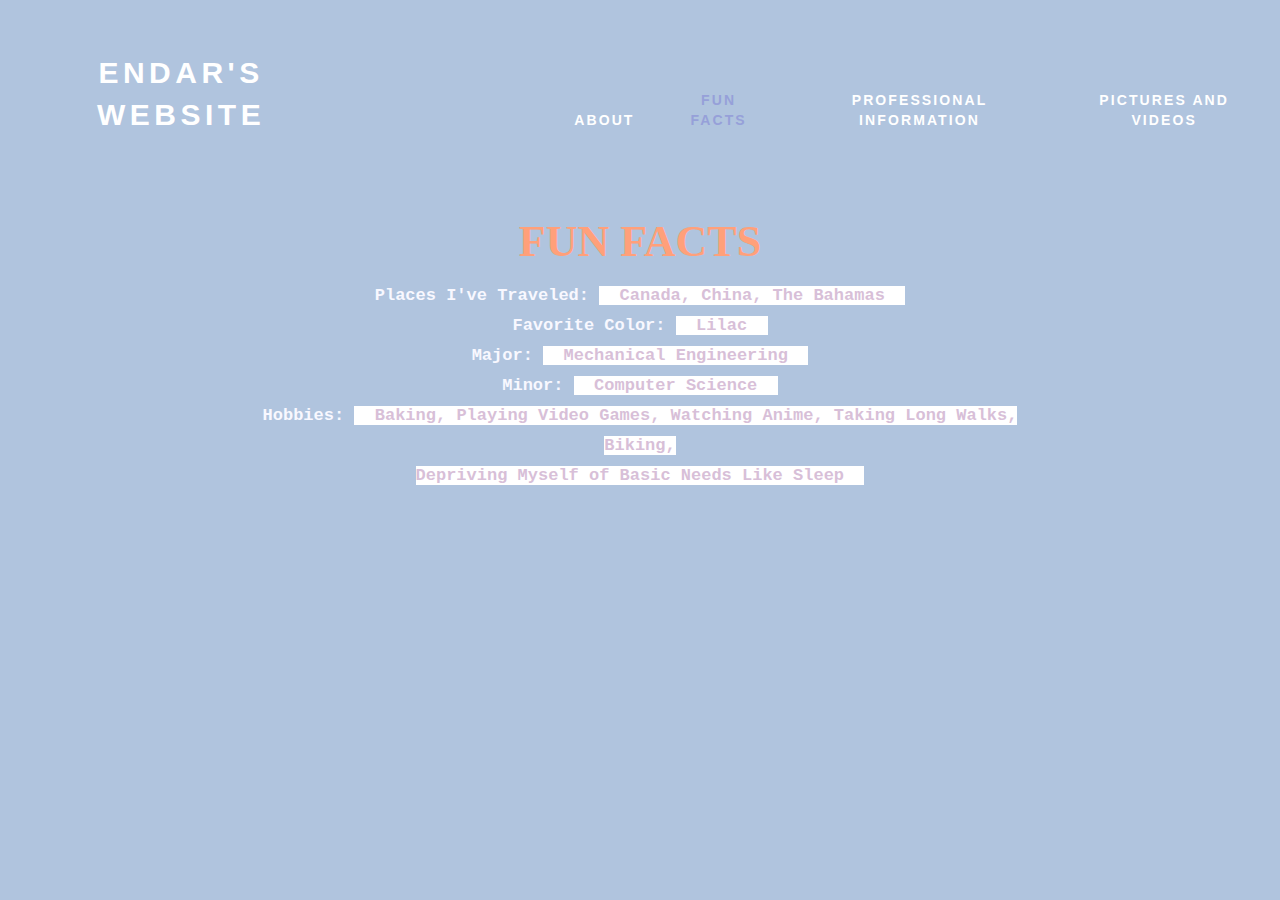
==== funfacts.html @ 12009bc1 "added ford website" ====
<!DOCTYPE html>
<html lang="en" dir="ltr">
    <link rel="stylesheet" href="main.css">

    <body>
        <ul style="float: right;">
            <li><a href="index.html" style="font-size: 30px;">Endar's Website</a></li>
            <li><b></b></li>
            <li><a href="general.html">About</a></li>
            <li><a class="active" href="funfacts.html">Fun Facts</a></li>
            <li><a href="profesh.html">Professional Information</a></li>
            <li><a href="pictoral.html">Pictures and Videos</a></li>
        </ul>

        <div>
            Fun Facts
        </div>
        <ul style="padding: 0 20%; width: auto;">
            <li class="rows">Places I've Traveled:
                <p4>&nbsp; Canada, China, The Bahamas &nbsp;</p4>
            </li>

            <li class="rows">Favorite Color: 
                <p4>&nbsp; Lilac &nbsp;</p4>
            </li>

            <li class="rows">Major: 
                <p4>&nbsp; Mechanical Engineering &nbsp;</p4>
            </li>

            <li class="rows">Minor: 
                <p4>&nbsp; Computer Science &nbsp;</p4>
            </li>

            <li class="rows">Hobbies: 
                <p4 >&nbsp; Baking, Playing Video Games, Watching Anime, Taking Long Walks, Biking, 
                    <br> Depriving Myself of Basic Needs Like Sleep &nbsp;
                </p4>
            </li>

        </ul>
    </body>
</html>
---- main.css ----
body {
    /* font-family: 'Playfair Display', serif; */
    font: bold 14px/1.4 'Open Sans', arial, sans-serif;
    background-color: lightsteelblue;
    color: grey;

}

h1 {
    font-family: 'Playfair Display', serif;
    color: grey;
}

h2 {
    text-align: center;
}

p {
    font-family: 'Helvetica';
    color: grey;
    background-color: white;
    width: 300px;
    height: fit-content;
    text-align: justify;
    font-weight: lighter;
    padding: 10px 15px 40px 15px;
    box-shadow: 2px 2px 4px #688EC0;
}

p1 {
    font-size: 20px;
    font-weight: 550;
}

p2 {
    font-size: 16px;
}

p3 {
    color: #B0DEDC;
    padding-left: 99%;
}

p4 {
    color:thistle;
    background-color: white;
}

pi {
    font-size: 16px;
    font-style: italic;
}

div {
    font: bold 44px Playfair Display;
    color: lightsalmon;
    text-transform: uppercase;
    text-align: center;
}

div2 {
    font: bold 44px Playfair Display;
    color: lightsalmon;
    text-transform: uppercase;
    text-align: left;
    padding-left: 10%;
}

ul {
    padding-left: 0px;
    margin-bottom: 50px; 
    list-style: none; 
    display: table;
    width: 100%;
    text-align: center;
}

li { 
    display: table-cell; 
    position: relative; 
    padding: 15px 0;
}

button {
    background-color: lavender;
    border-radius: 16px;
    padding: 7px;
    vertical-align: 6px;
}

a {
    color: #fff;
    text-transform: uppercase;
    text-decoration: none;
    letter-spacing: 0.15em;
    
    display: inline-block;
    padding: 15px 20px;
    position: relative;
}

b {
    padding: 15px 100px;
}

a.active {
    color: #96A0D9;
}

a:after {    
    background: none repeat scroll 0 0 transparent;
    bottom: 0;
    content: "";
    display: block;
    height: 2px;
    left: 50%;
    position: absolute;
    background: #fff;
    transition: width 0.3s ease 0s, left 0.3s ease 0s;
    width: 0;
}

a:hover:after { 
    width: 100%; 
    left: 0;
}

@media screen and (max-height: 300px) {
    ul {
        margin-top: 40px;
    }
}

/* classes */

.cropped1 {
    width: 220px;
    height: 300px;
    object-fit: cover;
}

.rows {
    display: table-row;
    font: bold 17px 'Courier New', Courier;
    color: ghostwhite;
    line-height: 30px;
    border-spacing: 0 30px;
}

.slide {
    padding: 10px 0;
    height: 70vh;
    width: auto;
    text-align: right;
    
}
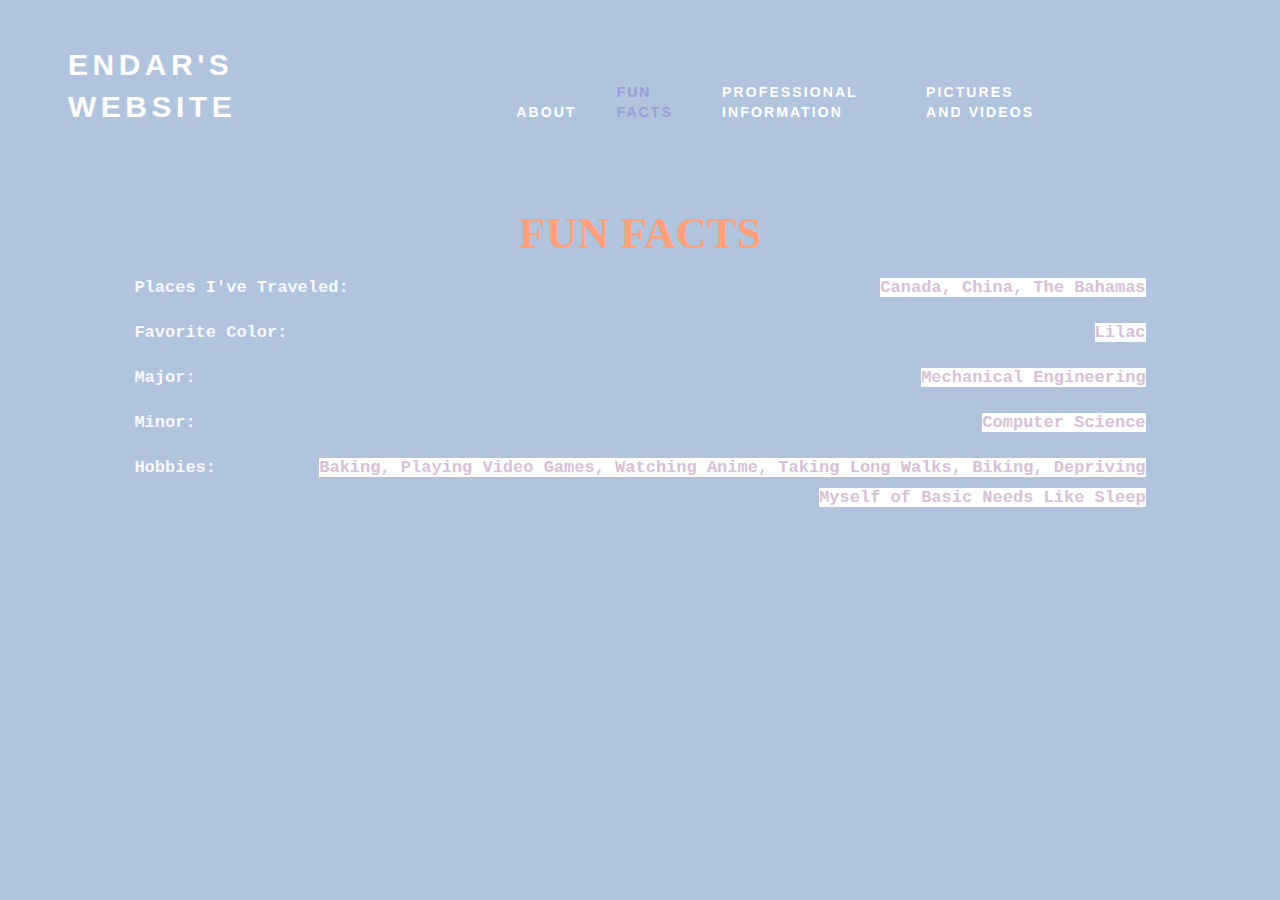
==== commit 4e507c8e: "stuff" ====
--- a/funfacts.html
+++ b/funfacts.html
@@ -3,7 +3,7 @@
     <link rel="stylesheet" href="main.css">
 
     <body>
-        <ul style="float: right;">
+        <ul>
             <li><a href="index.html" style="font-size: 30px;">Endar's Website</a></li>
             <li><b></b></li>
             <li><a href="general.html">About</a></li>
@@ -12,30 +12,54 @@
             <li><a href="pictoral.html">Pictures and Videos</a></li>
         </ul>
 
-        <div>
+        <div class="div1">
             Fun Facts
         </div>
-        <ul style="padding: 0 20%; width: auto;">
-            <li class="rows">Places I've Traveled:
-                <p4>&nbsp; Canada, China, The Bahamas &nbsp;</p4>
+        <ul style="padding: 0 10%">
+            <li class="rows">
+                <div class="box1">
+                    Places I've Traveled:
+                </div>
+                <div class="box2">
+                    <p4>Canada, China, The Bahamas</p4>
+                </div>
             </li>
 
-            <li class="rows">Favorite Color: 
-                <p4>&nbsp; Lilac &nbsp;</p4>
+            <li class="rows">
+                <div class="box1">
+                    Favorite Color:
+                </div>
+                <div class="box2">
+                    <p4>Lilac</p4>
+                </div>
             </li>
 
-            <li class="rows">Major: 
-                <p4>&nbsp; Mechanical Engineering &nbsp;</p4>
+            <li class="rows">
+                <div class="box1">
+                    Major:
+                </div> 
+                <div class="box2">
+                    <p4>Mechanical Engineering</p4>
+                </div>
             </li>
 
-            <li class="rows">Minor: 
-                <p4>&nbsp; Computer Science &nbsp;</p4>
+            <li class="rows">
+                <div class="box1">
+                    Minor:
+                </div> 
+                <div class="box2">
+                    <p4>Computer Science</p4>
+                </div>
             </li>
 
-            <li class="rows">Hobbies: 
-                <p4 >&nbsp; Baking, Playing Video Games, Watching Anime, Taking Long Walks, Biking, 
-                    <br> Depriving Myself of Basic Needs Like Sleep &nbsp;
-                </p4>
+            <li class="rows">
+                <div class="box1">
+                    Hobbies:
+                </div> 
+                <div class="box2">
+                    <p4> Baking, Playing Video Games, Watching Anime, Taking Long Walks, Biking, Depriving Myself of Basic Needs Like Sleep
+                    </p4>
+                </div>
             </li>
 
         </ul>
--- a/main.css
+++ b/main.css
@@ -51,33 +51,16 @@
     font-style: italic;
 }
 
-div {
-    font: bold 44px Playfair Display;
-    color: lightsalmon;
-    text-transform: uppercase;
-    text-align: center;
-}
-
-div2 {
-    font: bold 44px Playfair Display;
-    color: lightsalmon;
-    text-transform: uppercase;
-    text-align: left;
-    padding-left: 10%;
-}
-
 ul {
-    padding-left: 0px;
-    margin-bottom: 50px; 
+    margin-bottom: 50px;
     list-style: none; 
     display: table;
-    width: 100%;
-    text-align: center;
+    width: 80%;
 }
 
 li { 
-    display: table-cell; 
-    position: relative; 
+    display: table-cell;
+    margin: 0;
     padding: 15px 0;
 }
 
@@ -93,7 +76,7 @@
     text-transform: uppercase;
     text-decoration: none;
     letter-spacing: 0.15em;
-    
+    width: auto;
     display: inline-block;
     padding: 15px 20px;
     position: relative;
@@ -120,9 +103,9 @@
     width: 0;
 }
 
-a:hover:after { 
-    width: 100%; 
-    left: 0;
+a:hover:after {
+    width: 70%;
+    left: 5%;
 }
 
 @media screen and (max-height: 300px) {
@@ -140,11 +123,15 @@
 }
 
 .rows {
+    padding-top: 0;
     display: table-row;
     font: bold 17px 'Courier New', Courier;
+    justify-content: space-between;
+    border-spacing: 0 30px;
     color: ghostwhite;
     line-height: 30px;
-    border-spacing: 0 30px;
+    display: flex;
+    width: 100%;
 }
 
 .slide {
@@ -153,4 +140,36 @@
     width: auto;
     text-align: right;
     
+}
+
+.box1 {
+    width: 225px;
+    text-align: left;
+    margin: 0;
+}
+
+.box2 {
+    height: auto;
+    text-align: right;
+    right: 0px;
+}
+
+.div1 {
+    font: bold 44px Playfair Display;
+    color: lightsalmon;
+    text-transform: uppercase;
+    text-align: center;
+}
+
+.div2 {
+    font: bold 44px Playfair Display;
+    color: lightsalmon;
+    text-transform: uppercase;
+    text-align: left;
+    padding-left: 10%;
+}
+
+.center {
+    padding-left: 45%;
+
 }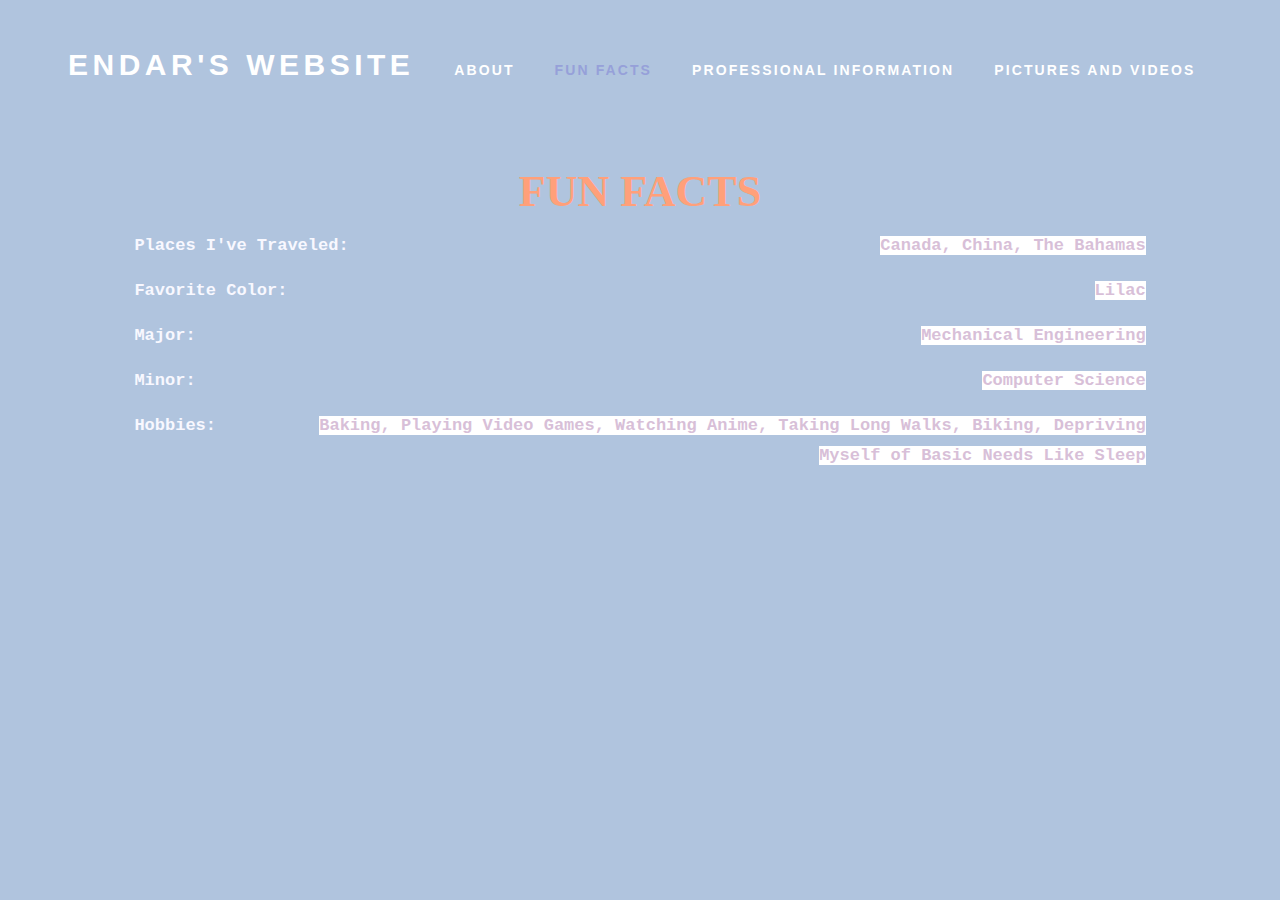
==== commit 1fca99b3: "reformat nav" ====
--- a/funfacts.html
+++ b/funfacts.html
@@ -5,7 +5,7 @@
     <body>
         <ul>
             <li><a href="index.html" style="font-size: 30px;">Endar's Website</a></li>
-            <li><b></b></li>
+            <li></li>
             <li><a href="general.html">About</a></li>
             <li><a class="active" href="funfacts.html">Fun Facts</a></li>
             <li><a href="profesh.html">Professional Information</a></li>
--- a/main.css
+++ b/main.css
@@ -55,7 +55,6 @@
     margin-bottom: 50px;
     list-style: none; 
     display: table;
-    width: 80%;
 }
 
 li { 
@@ -80,10 +79,6 @@
     display: inline-block;
     padding: 15px 20px;
     position: relative;
-}
-
-b {
-    padding: 15px 100px;
 }
 
 a.active {
@@ -172,4 +167,11 @@
 .center {
     padding-left: 45%;
 
+}
+
+.navul {
+    justify-self: center;
+}
+.normul {
+    width: 80%;
 }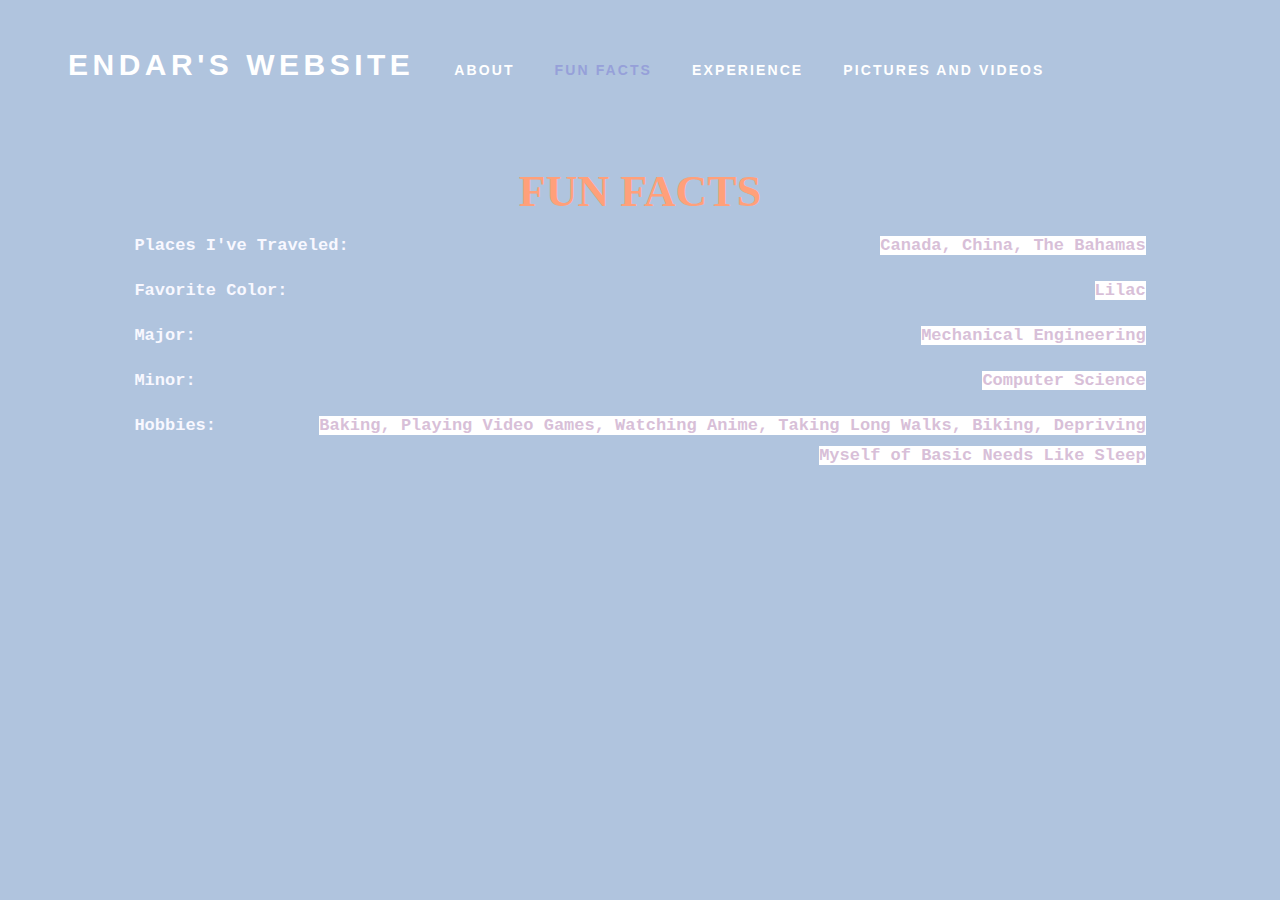
==== commit e2197eeb: "renamed page" ====
--- a/funfacts.html
+++ b/funfacts.html
@@ -8,7 +8,7 @@
             <li></li>
             <li><a href="general.html">About</a></li>
             <li><a class="active" href="funfacts.html">Fun Facts</a></li>
-            <li><a href="profesh.html">Professional Information</a></li>
+            <li><a href="profesh.html">Experience</a></li>
             <li><a href="pictoral.html">Pictures and Videos</a></li>
         </ul>
 
--- a/main.css
+++ b/main.css
@@ -19,7 +19,7 @@
     font-family: 'Helvetica';
     color: grey;
     background-color: white;
-    width: 300px;
+    width: 350px;
     height: fit-content;
     text-align: justify;
     font-weight: lighter;
@@ -157,21 +157,60 @@
 }
 
 .div2 {
-    font: bold 44px Playfair Display;
-    color: lightsalmon;
-    text-transform: uppercase;
+    font: bold 30px Playfair Display;
+    color: #96A0D9;
     text-align: left;
     padding-left: 10%;
 }
 
+.div3 {
+    font: bold 44px Playfair Display;
+    border-bottom: 4px white dashed;
+    width: fit-content;
+    text-transform: uppercase;
+    color: lightsalmon;
+    text-align: left;
+    padding-right: 10%;
+    margin: 0 0 10px 10%;
+}
+
 .center {
-    padding-left: 45%;
-
+    display: flex;
+    flex-direction: column;
+    align-items: center;
+}
+
+.center2 {
+    display:flex;
+    flex-direction: row;
+    align-items: center;
+    justify-content: center;
 }
 
 .navul {
     justify-self: center;
 }
+
 .normul {
     width: 80%;
+}
+
+.aboutme {
+    margin: 15px auto;
+    width: 600px;
+    flex-direction: column;
+    display: flex;
+    padding: 0;
+}
+
+.rowsMe {
+    padding-top: 0;
+    display: table-row;
+    font: bold 17px 'Courier New', Courier;
+    justify-content: center;
+    border-spacing: 0 30px;
+    color: ghostwhite;
+    line-height: 30px;
+    display: flex;
+    width: 100%;
 }